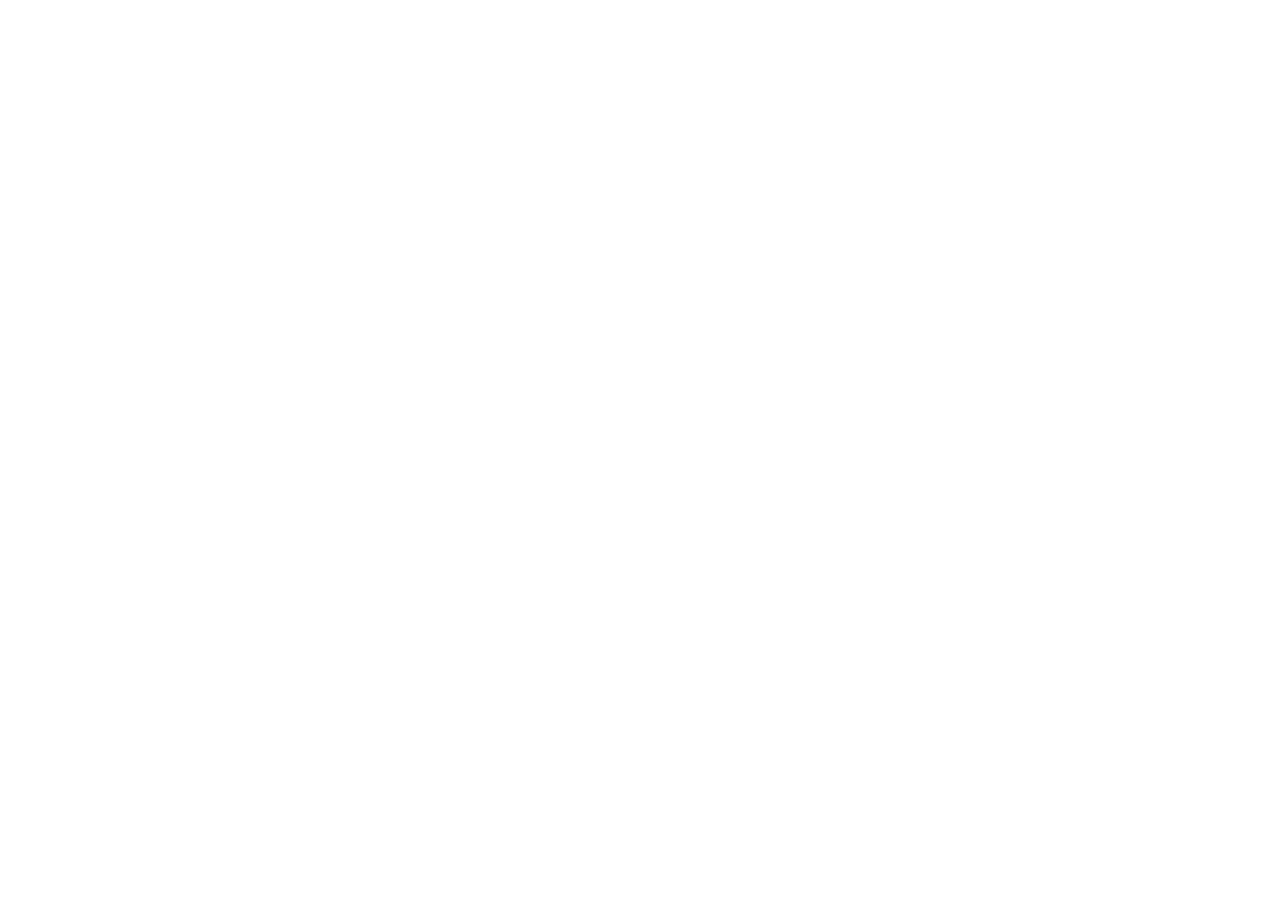
==== calcular_interes.html @ 0746c15a "first commit" ====
<!DOCTYPE html>
<html lang="en">
<head>
  <meta charset="UTF-8">
  <meta http-equiv="X-UA-Compatible" content="IE=edge">
  <meta name="viewport" content="width=device-width, initial-scale=1.0">
  <title>calcular interes</title>
</head>
<body>
  <script type="module" src="./script.js"></script>
</body>
</html>
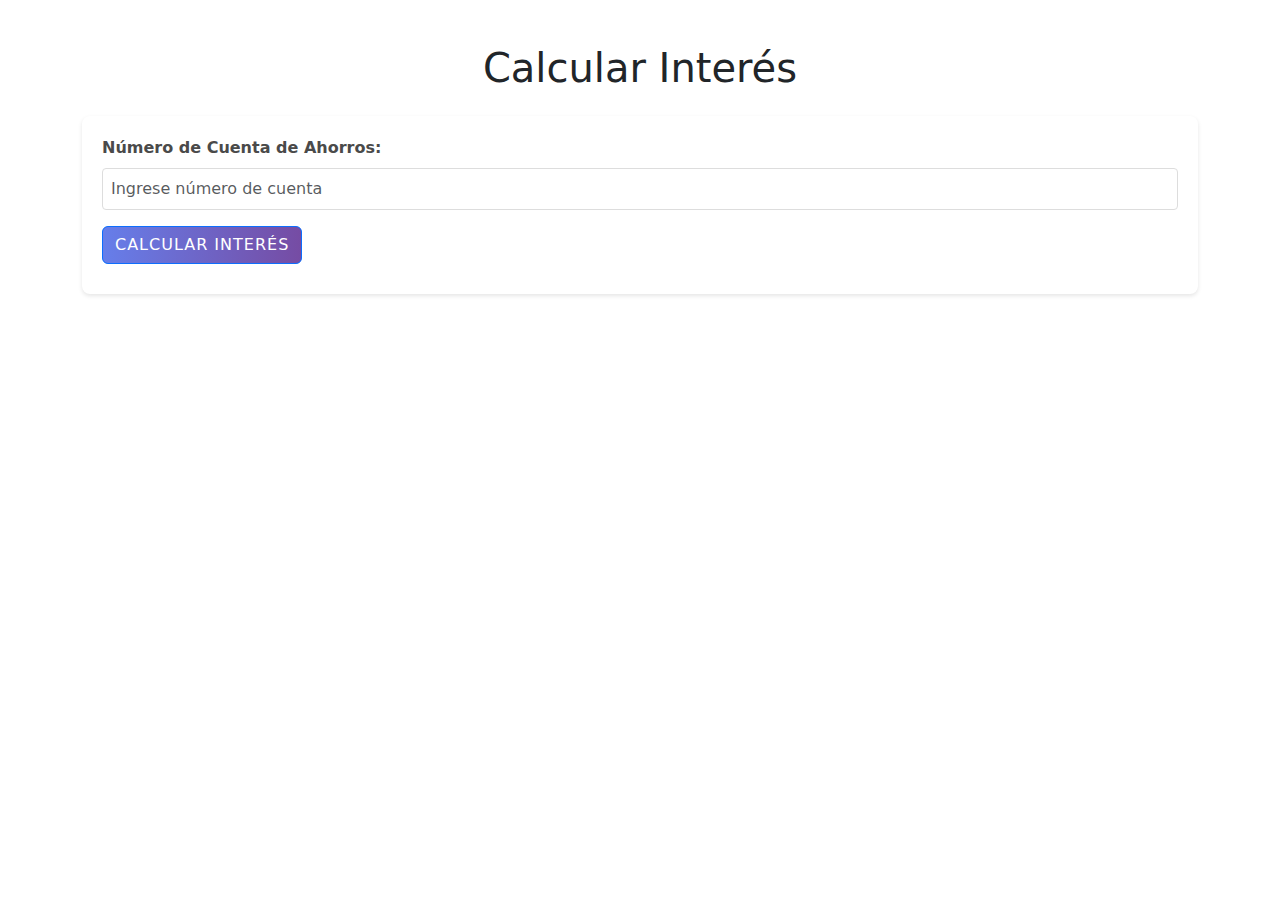
==== commit 149d59d3: "feat: update README.md" ====
--- a/calcular_interes.html
+++ b/calcular_interes.html
@@ -1,12 +1,25 @@
 <!DOCTYPE html>
-<html lang="en">
+<html lang="es">
 <head>
-  <meta charset="UTF-8">
-  <meta http-equiv="X-UA-Compatible" content="IE=edge">
-  <meta name="viewport" content="width=device-width, initial-scale=1.0">
-  <title>calcular interes</title>
+    <meta charset="UTF-8">
+    <meta name="viewport" content="width=device-width, initial-scale=1.0">
+    <title>Calcular Interés - Cajero Online</title>
+    <link href="style.css" rel="stylesheet" type="text/css" />
+    <link href="https://cdn.jsdelivr.net/npm/bootstrap@5.3.0/dist/css/bootstrap.min.css" rel="stylesheet">
 </head>
 <body>
-  <script type="module" src="./script.js"></script>
+    <div class="container">
+        <h1 class="text-center my-4">Calcular Interés</h1>
+        <form id="calcularInteresForm">
+            <div class="mb-3">
+                <label for="cuenta" class="form-label">Número de Cuenta de Ahorros:</label>
+                <input type="text" class="form-control" id="cuenta" placeholder="Ingrese número de cuenta" required>
+            </div>
+            <button type="submit" class="btn btn-primary">Calcular Interés</button>
+        </form>
+        <div id="resultado" class="mt-4"></div>
+    </div>
+    <script src="https://cdn.jsdelivr.net/npm/bootstrap@5.3.0/dist/js/bootstrap.bundle.min.js"></script>
+    <script type="module" src="./script.js"></script>
 </body>
 </html>--- a/style.css
+++ b/style.css
@@ -0,0 +1,425 @@
+/* General Styles */
+body {
+  background-color: #f0f2f5;
+  font-family: 'Segoe UI', Tahoma, Geneva, Verdana, sans-serif;
+}
+
+.container {
+  max-width: 1200px;
+}
+
+/* Navbar Styles */
+.navbar {
+  background-color: #1a237e !important;
+  box-shadow: 0 2px 4px rgba(0,0,0,.1);
+}
+
+.navbar-brand {
+  font-weight: bold;
+  font-size: 1.5rem;
+}
+
+.nav-link {
+  font-weight: 500;
+}
+
+/* Banner Styles */
+.banner {
+  background-image: linear-gradient(rgba(0, 0, 0, 0.5), rgba(0, 0, 0, 0.5)), url('https://images.unsplash.com/photo-1556741533-f6acd64739a3');
+  background-size: cover;
+  background-position: center;
+  height: 50vh;
+  display: flex;
+  justify-content: center;
+  align-items: center;
+  padding-top: 70px;
+  position: relative;
+  z-index: 1;
+  color: white;
+}
+
+.banner h1 {
+  font-size: 3.5rem;
+  font-weight: bold;
+  text-shadow: 2px 2px 4px rgba(0, 0, 0, 0.5);
+}
+
+.banner p {
+  font-size: 1.5rem;
+  text-shadow: 1px 1px 2px rgba(0, 0, 0, 0.5);
+}
+
+.banner .btn {
+  font-size: 1.2rem;
+  padding: 10px 30px;
+  margin-top: 20px;
+}
+
+/* Features Section */
+.feature-icon {
+  font-size: 3rem;
+  color: #1a237e;
+  margin-bottom: 1rem;
+}
+
+.card {
+  transition: transform 0.3s ease-in-out, box-shadow 0.3s ease-in-out;
+  border: none;
+  border-radius: 10px;
+}
+
+.card:hover {
+  transform: translateY(-5px);
+  box-shadow: 0 10px 20px rgba(0,0,0,0.1);
+}
+
+/* Footer Styles */
+footer {
+  background-color: #1a237e;
+  color: white;
+  padding: 2rem 0;
+}
+
+footer a {
+  color: #bbdefb;
+  text-decoration: none;
+}
+
+footer a:hover {
+  color: white;
+}
+
+/* Enhanced Login and Registration Forms */
+.login-card, .registration-card {
+  max-width: 500px;
+  margin: 50px auto;
+  border-radius: 15px;
+  overflow: hidden;
+  box-shadow: 0 10px 30px rgba(0,0,0,0.1);
+  background: linear-gradient(135deg, #f5f7fa 0%, #c3cfe2 100%);
+}
+
+.card-header {
+  background: linear-gradient(135deg, #667eea 0%, #764ba2 100%) !important;
+  color: white;
+  padding: 25px;
+  font-size: 1.5rem;
+  text-align: center;
+  border-bottom: none;
+}
+
+.card-body {
+  padding: 40px;
+}
+
+.form-label {
+  color: #4a4a4a;
+  font-weight: 600;
+}
+
+.form-control {
+  border-radius: 8px;
+  border: 2px solid #d1d1d1;
+  transition: all 0.3s ease;
+}
+
+.form-control:focus {
+  border-color: #667eea;
+  box-shadow: 0 0 0 0.2rem rgba(102, 126, 234, 0.25);
+}
+
+/* Button Styles with Gradients */
+.btn {
+  border: none;
+  border-radius: 8px;
+  padding: 12px 20px;
+  font-size: 1.1rem;
+  font-weight: 600;
+  text-transform: uppercase;
+  letter-spacing: 1px;
+  transition: all 0.3s ease;
+  background-size: 200% auto;
+}
+
+.btn:hover {
+  background-position: right center;
+  transform: translateY(-2px);
+  box-shadow: 0 5px 15px rgba(0,0,0,0.2);
+}
+
+.btn-primary {
+  background-image: linear-gradient(to right, #667eea 0%, #764ba2 51%, #667eea 100%);
+  color: white;
+}
+
+.btn-success {
+  background-image: linear-gradient(to right, #28a745 0%, #218838 51%, #28a745 100%);
+  color: white;
+}
+
+.btn-warning {
+  background-image: linear-gradient(to right, #ffc107 0%, #e0a800 51%, #ffc107 100%);
+  color: #212529;
+}
+
+.btn-info {
+  background-image: linear-gradient(to right, #17a2b8 0%, #138496 51%, #17a2b8 100%);
+  color: white;
+}
+
+.btn-danger {
+  background-image: linear-gradient(to right, #dc3545 0%, #c82333 51%, #dc3545 100%);
+  color: white;
+}
+
+/* Colorful input fields */
+.login-card .form-control, .registration-card .form-control {
+  background-color: rgba(255, 255, 255, 0.8);
+}
+
+.login-card .form-control:nth-child(odd), .registration-card .form-control:nth-child(odd) {
+  border-left: 4px solid #667eea;
+}
+
+.login-card .form-control:nth-child(even), .registration-card .form-control:nth-child(even) {
+  border-left: 4px solid #764ba2;
+}
+
+/* Add some flair */
+.login-card::before, .registration-card::before {
+  content: '';
+  position: absolute;
+  top: -50px;
+  left: -50px;
+  width: 100px;
+  height: 100px;
+  background: linear-gradient(135deg, #667eea 0%, #764ba2 100%);
+  border-radius: 50%;
+  opacity: 0.1;
+}
+
+.login-card::after, .registration-card::after {
+  content: '';
+  position: absolute;
+  bottom: -50px;
+  right: -50px;
+  width: 100px;
+  height: 100px;
+  background: linear-gradient(135deg, #764ba2 0%, #667eea 100%);
+  border-radius: 50%;
+  opacity: 0.1;
+}
+
+/* Account Selection Page */
+.account-selection-card {
+  max-width: 600px;
+  margin: 100px auto;
+  padding: 40px;
+  border-radius: 15px;
+  box-shadow: 0 10px 30px rgba(0,0,0,0.1);
+  background: linear-gradient(135deg, #f5f7fa 0%, #c3cfe2 100%);
+  position: relative;
+  overflow: hidden;
+}
+
+.account-selection-card h2 {
+  color: #1a237e;
+  margin-bottom: 20px;
+  font-weight: bold;
+}
+
+.account-selection-card .btn {
+  padding: 15px 0;
+  font-size: 1.2rem;
+  margin-bottom: 15px;
+}
+
+.account-selection-card::before,
+.account-selection-card::after {
+  content: '';
+  position: absolute;
+  width: 200px;
+  height: 200px;
+  border-radius: 50%;
+}
+
+.account-selection-card::before {
+  background: linear-gradient(135deg, #667eea 0%, #764ba2 100%);
+  top: -100px;
+  left: -100px;
+  opacity: 0.1;
+}
+
+.account-selection-card::after {
+  background: linear-gradient(135deg, #764ba2 0%, #667eea 100%);
+  bottom: -100px;
+  right: -100px;
+  opacity: 0.1;
+}
+
+/* Cuenta de Ahorros and Cuenta Corriente Pages */
+.option-card {
+  max-width: 600px;
+  margin: 50px auto;
+  padding: 40px;
+  border-radius: 15px;
+  box-shadow: 0 10px 30px rgba(0,0,0,0.1);
+  background: linear-gradient(135deg, #f5f7fa 0%, #c3cfe2 100%);
+  position: relative;
+  overflow: hidden;
+}
+
+.option-card h1 {
+  color: #1a237e;
+  margin-bottom: 20px;
+  font-weight: bold;
+}
+
+.option-card .btn {
+  padding: 15px 0;
+  font-size: 1.2rem;
+  margin-bottom: 15px;
+}
+
+.option-card::before,
+.option-card::after {
+  content: '';
+  position: absolute;
+  width: 200px;
+  height: 200px;
+  border-radius: 50%;
+}
+
+.option-card::before {
+  background: linear-gradient(135deg, #667eea 0%, #764ba2 100%);
+  top: -100px;
+  left: -100px;
+  opacity: 0.1;
+}
+
+.option-card::after {
+  background: linear-gradient(135deg, #764ba2 0%, #667eea 100%);
+  bottom: -100px;
+  right: -100px;
+  opacity: 0.1;
+}
+
+/* Responsive Adjustments */
+@media (max-width: 768px) {
+  .banner h1 {
+    font-size: 2.5rem;
+  }
+  
+  .banner p {
+    font-size: 1.2rem;
+  }
+  
+  .feature-icon {
+    font-size: 2.5rem;
+  }
+
+  .login-card, .registration-card, .account-selection-card, .option-card {
+    margin: 30px auto;
+    padding: 30px;
+  }
+
+  .card-header {
+    padding: 20px;
+    font-size: 1.3rem;
+  }
+
+  .card-body {
+    padding: 30px;
+  }
+
+  .option-card .btn {
+    font-size: 1rem;
+    padding: 10px 0;
+  }
+}
+body {
+  font-family: Arial, sans-serif;
+  background-color: #f0f0f0;
+  margin: 0;
+  padding: 0;
+}
+
+.container {
+  max-width: 800px;
+  margin: 0 auto;
+  padding: 20px;
+}
+
+.option-card, .account-selection-card {
+  background-color: #ffffff;
+  border-radius: 8px;
+  box-shadow: 0 2px 4px rgba(0, 0, 0, 0.1);
+  padding: 20px;
+  margin-top: 20px;
+}
+
+h1, h2 {
+  color: #333;
+}
+
+.btn {
+  margin-bottom: 10px;
+}
+
+form {
+  background-color: #ffffff;
+  border-radius: 8px;
+  box-shadow: 0 2px 4px rgba(0, 0, 0, 0.1);
+  padding: 20px;
+  margin-top: 20px;
+}
+
+label {
+  display: block;
+  margin-bottom: 5px;
+}
+
+input[type="text"],
+input[type="number"],
+select {
+  width: 100%;
+  padding: 8px;
+  margin-bottom: 10px;
+  border: 1px solid #ddd;
+  border-radius: 4px;
+}
+
+input[type="submit"] {
+  background-color: #007bff;
+  color: white;
+  border: none;
+  padding: 10px 20px;
+  border-radius: 4px;
+  cursor: pointer;
+}
+
+input[type="submit"]:hover {
+  background-color: #0056b3;
+}
+
+/* Styles for cuenta_ahorro class */
+.cuenta_ahorro {
+  background-color: #f8f9fa;
+  border: 1px solid #dee2e6;
+  border-radius: 0.25rem;
+  padding: 1rem;
+  margin-bottom: 1rem;
+}
+
+.cuenta_ahorro h2 {
+  color: #007bff;
+  margin-bottom: 0.5rem;
+}
+
+.cuenta_ahorro p {
+  margin-bottom: 0.5rem;
+}
+
+.cuenta_ahorro .btn {
+  margin-right: 0.5rem;
+}